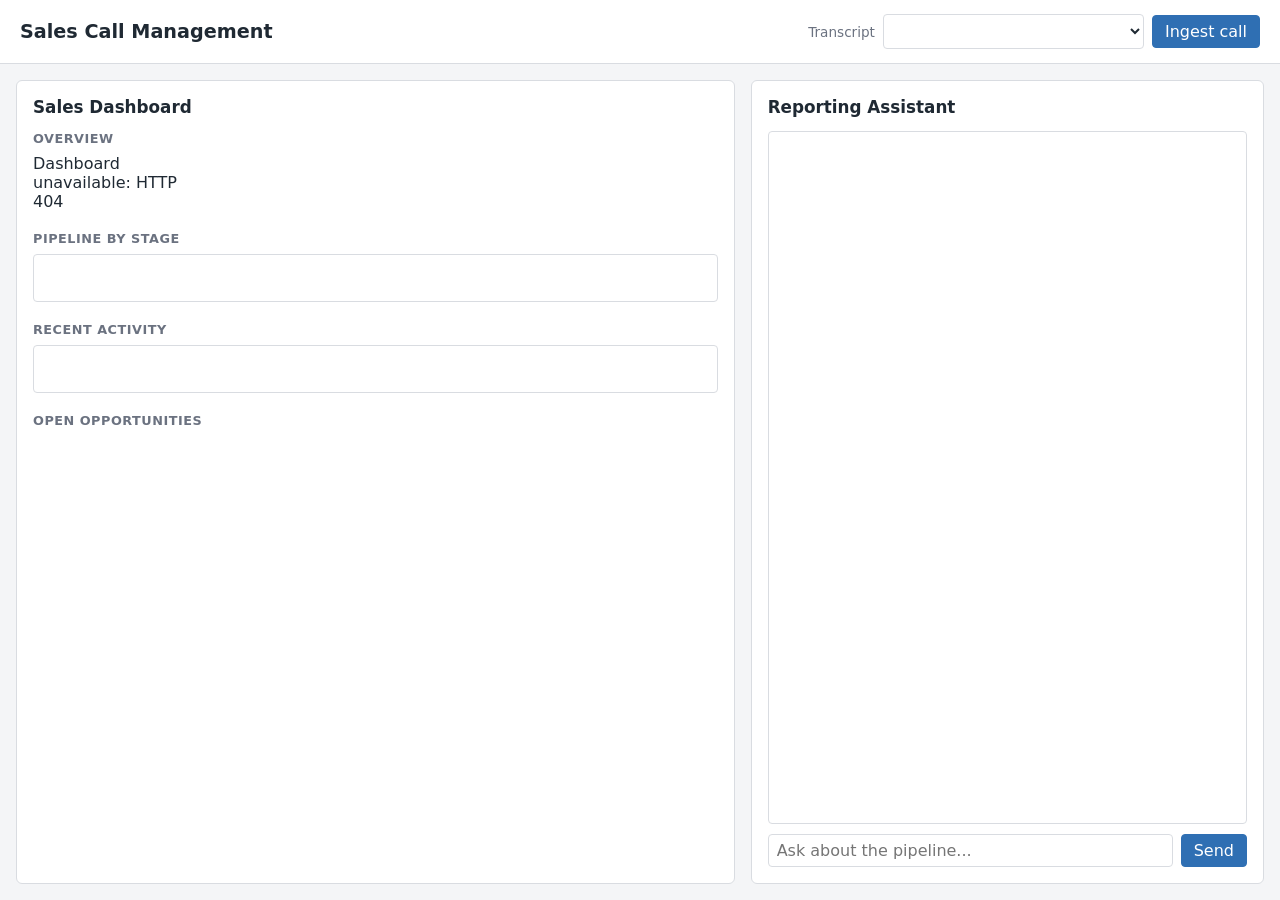
==== sales-call-management/static/index.html @ 0917ed92 "Merge branch 'main' of https://github.com/elgreco84/institutional-memory # Conflicts: #	.gitignore" ====
<!DOCTYPE html>
<html lang="en">
<head>
  <meta charset="utf-8" />
  <meta name="viewport" content="width=device-width, initial-scale=1" />
  <title>Sales Call Management</title>
  <link rel="stylesheet" href="styles.css" />
</head>
<body>
  <header class="app-header">
    <h1>Sales Call Management</h1>
    <div class="call-controls">
      <label for="call-select">Transcript</label>
      <select id="call-select"></select>
      <button id="ingest-button" type="button">Ingest call</button>
    </div>
  </header>

  <main class="layout">
    <section class="pane dashboard-pane" aria-labelledby="dashboard-heading">
      <h2 id="dashboard-heading">Sales Dashboard</h2>

      <div class="region" aria-labelledby="stat-tiles-heading">
        <h3 id="stat-tiles-heading" class="region-title">Overview</h3>
        <div id="stat-tiles" class="stat-tiles"></div>
      </div>

      <div class="region" aria-labelledby="pipeline-heading">
        <h3 id="pipeline-heading" class="region-title">Pipeline by stage</h3>
        <div id="pipeline-by-stage" class="pipeline-by-stage"></div>
      </div>

      <div class="region" aria-labelledby="activity-heading">
        <h3 id="activity-heading" class="region-title">Recent activity</h3>
        <div id="recent-activity" class="recent-activity"></div>
      </div>

      <div class="region" aria-labelledby="opps-heading">
        <h3 id="opps-heading" class="region-title">Open opportunities</h3>
        <table id="open-opportunities" class="open-opportunities">
          <tbody></tbody>
        </table>
      </div>
    </section>

    <section class="pane chat-pane" aria-labelledby="chat-heading">
      <h2 id="chat-heading">Reporting Assistant</h2>
      <div id="chat-messages" class="chat-messages" aria-live="polite"></div>
      <form id="chat-form" class="chat-form">
        <input
          id="chat-input"
          class="chat-input"
          type="text"
          autocomplete="off"
          placeholder="Ask about the pipeline..."
        />
        <button id="chat-send" type="submit">Send</button>
      </form>
    </section>
  </main>

  <script src="app.js"></script>
</body>
</html>
---- sales-call-management/static/styles.css ----
:root {
  --bg: #f4f5f7;
  --pane-bg: #ffffff;
  --border: #d9dce1;
  --text: #1f2933;
  --muted: #6b7280;
  --accent: #2f6fb3;
  --accent-text: #ffffff;
}

* {
  box-sizing: border-box;
}

html,
body {
  margin: 0;
  padding: 0;
  height: 100%;
}

body {
  font-family: system-ui, -apple-system, "Segoe UI", Roboto, Helvetica, Arial, sans-serif;
  background: var(--bg);
  color: var(--text);
  display: flex;
  flex-direction: column;
  min-height: 100vh;
}

.app-header {
  display: flex;
  align-items: center;
  justify-content: space-between;
  flex-wrap: wrap;
  gap: 12px;
  padding: 14px 20px;
  background: var(--pane-bg);
  border-bottom: 1px solid var(--border);
}

.app-header h1 {
  font-size: 1.2rem;
  margin: 0;
}

.call-controls {
  display: flex;
  align-items: center;
  gap: 8px;
}

.call-controls label {
  font-size: 0.85rem;
  color: var(--muted);
}

select,
button,
input {
  font: inherit;
}

select,
.chat-input {
  padding: 6px 8px;
  border: 1px solid var(--border);
  border-radius: 4px;
  background: #fff;
  color: var(--text);
}

button {
  padding: 6px 12px;
  border: 1px solid var(--accent);
  border-radius: 4px;
  background: var(--accent);
  color: var(--accent-text);
  cursor: pointer;
}

button:hover {
  filter: brightness(1.05);
}

.layout {
  flex: 1;
  display: grid;
  grid-template-columns: 1.4fr 1fr;
  gap: 16px;
  padding: 16px;
  min-height: 0;
}

.pane {
  background: var(--pane-bg);
  border: 1px solid var(--border);
  border-radius: 6px;
  padding: 16px;
  overflow: auto;
}

.pane h2 {
  margin-top: 0;
  font-size: 1.05rem;
}

.region {
  margin-bottom: 20px;
}

.region-title {
  font-size: 0.8rem;
  text-transform: uppercase;
  letter-spacing: 0.04em;
  color: var(--muted);
  margin: 0 0 8px;
}

.stat-tiles {
  display: grid;
  grid-template-columns: repeat(auto-fill, minmax(130px, 1fr));
  gap: 10px;
}

.pipeline-by-stage,
.recent-activity {
  border: 1px solid var(--border);
  border-radius: 4px;
  padding: 10px;
  min-height: 48px;
  white-space: pre-wrap;
  font-size: 0.85rem;
}

.open-opportunities {
  width: 100%;
  border-collapse: collapse;
  font-size: 0.85rem;
}

.open-opportunities td,
.open-opportunities th {
  border: 1px solid var(--border);
  padding: 6px 8px;
  text-align: left;
  vertical-align: top;
}

.chat-pane {
  display: flex;
  flex-direction: column;
}

.chat-messages {
  flex: 1;
  border: 1px solid var(--border);
  border-radius: 4px;
  padding: 10px;
  margin-bottom: 10px;
  overflow: auto;
  min-height: 200px;
}

.chat-message {
  margin-bottom: 10px;
  font-size: 0.9rem;
}

.chat-message .role {
  font-weight: 600;
  color: var(--muted);
  display: block;
  font-size: 0.75rem;
  text-transform: uppercase;
  letter-spacing: 0.04em;
}

.chat-form {
  display: flex;
  gap: 8px;
}

.chat-input {
  flex: 1;
}

@media (max-width: 860px) {
  .layout {
    grid-template-columns: 1fr;
  }
}
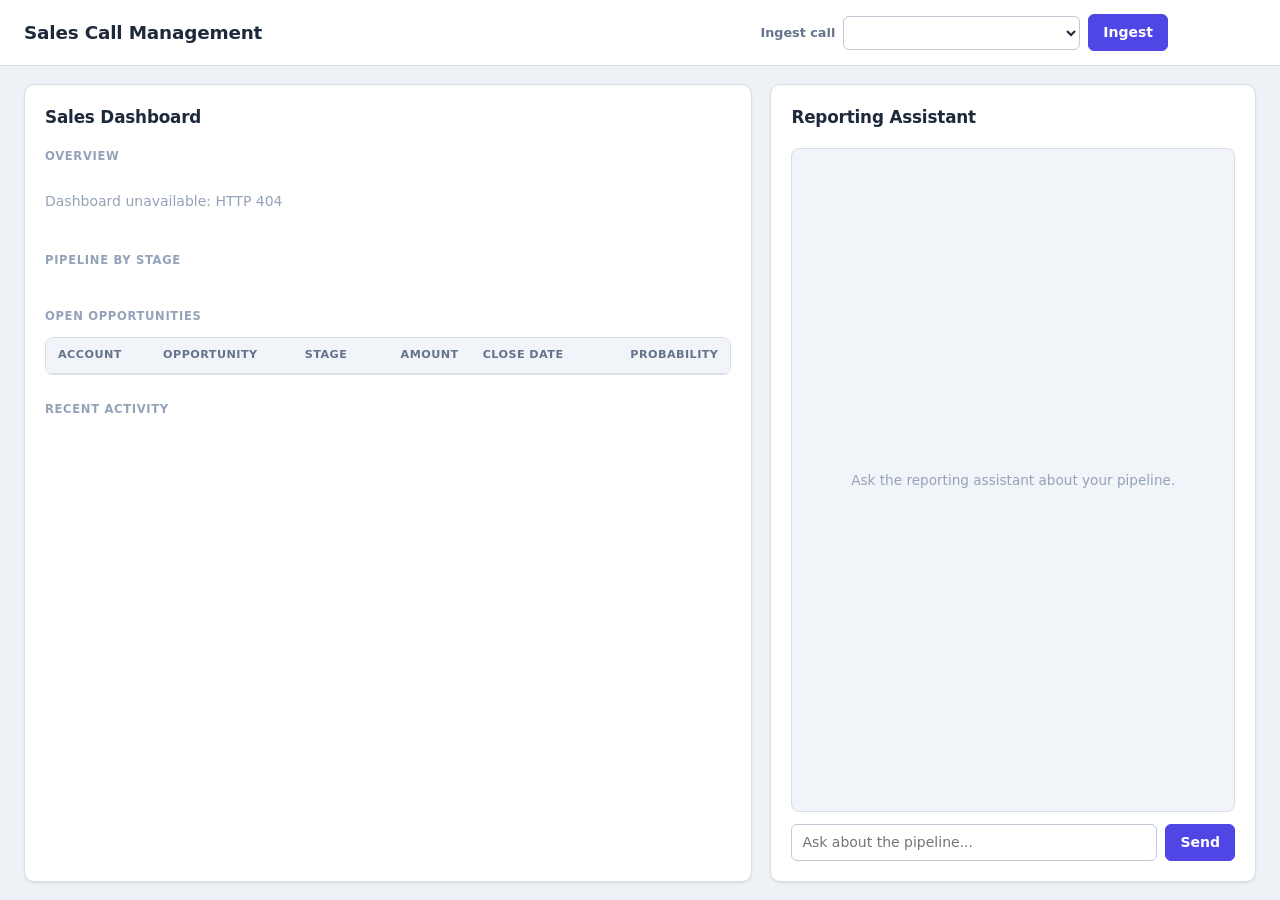
==== commit 73399c52: "Implement sales-call-management: CRM queries/mutations, agent loop, both agents, dashboard API + fro" ====
--- a/sales-call-management/static/index.html
+++ b/sales-call-management/static/index.html
@@ -10,9 +10,10 @@
   <header class="app-header">
     <h1>Sales Call Management</h1>
     <div class="call-controls">
-      <label for="call-select">Transcript</label>
+      <label for="call-select">Ingest call</label>
       <select id="call-select"></select>
-      <button id="ingest-button" type="button">Ingest call</button>
+      <button id="ingest-button" type="button">Ingest</button>
+      <span id="ingest-status" class="ingest-status" role="status" aria-live="polite"></span>
     </div>
   </header>
 
@@ -30,16 +31,28 @@
         <div id="pipeline-by-stage" class="pipeline-by-stage"></div>
       </div>
 
+      <div class="region" aria-labelledby="opps-heading">
+        <h3 id="opps-heading" class="region-title">Open opportunities</h3>
+        <div class="table-wrap">
+          <table id="open-opportunities" class="open-opportunities">
+            <thead>
+              <tr>
+                <th scope="col">Account</th>
+                <th scope="col">Opportunity</th>
+                <th scope="col">Stage</th>
+                <th scope="col" class="num">Amount</th>
+                <th scope="col">Close date</th>
+                <th scope="col" class="num">Probability</th>
+              </tr>
+            </thead>
+            <tbody></tbody>
+          </table>
+        </div>
+      </div>
+
       <div class="region" aria-labelledby="activity-heading">
         <h3 id="activity-heading" class="region-title">Recent activity</h3>
-        <div id="recent-activity" class="recent-activity"></div>
-      </div>
-
-      <div class="region" aria-labelledby="opps-heading">
-        <h3 id="opps-heading" class="region-title">Open opportunities</h3>
-        <table id="open-opportunities" class="open-opportunities">
-          <tbody></tbody>
-        </table>
+        <ul id="recent-activity" class="recent-activity"></ul>
       </div>
     </section>
 
--- a/sales-call-management/static/styles.css
+++ b/sales-call-management/static/styles.css
@@ -1,11 +1,17 @@
 :root {
-  --bg: #f4f5f7;
+  --bg: #eef1f6;
   --pane-bg: #ffffff;
-  --border: #d9dce1;
-  --text: #1f2933;
-  --muted: #6b7280;
-  --accent: #2f6fb3;
+  --border: #d8dde6;
+  --border-strong: #c3cad6;
+  --text: #1e293b;
+  --muted: #64748b;
+  --faint: #94a3b8;
+  --accent: #4f46e5;
+  --accent-dark: #4338ca;
+  --accent-soft: #eef2ff;
   --accent-text: #ffffff;
+  --track: #f1f4f9;
+  --shadow: 0 1px 2px rgba(15, 23, 42, 0.06), 0 1px 3px rgba(15, 23, 42, 0.04);
 }
 
 * {
@@ -26,6 +32,8 @@
   display: flex;
   flex-direction: column;
   min-height: 100vh;
+  font-size: 14px;
+  line-height: 1.5;
 }
 
 .app-header {
@@ -34,14 +42,16 @@
   justify-content: space-between;
   flex-wrap: wrap;
   gap: 12px;
-  padding: 14px 20px;
+  padding: 14px 24px;
   background: var(--pane-bg);
   border-bottom: 1px solid var(--border);
 }
 
 .app-header h1 {
-  font-size: 1.2rem;
+  font-size: 1.15rem;
+  font-weight: 650;
   margin: 0;
+  letter-spacing: -0.01em;
 }
 
 .call-controls {
@@ -51,8 +61,19 @@
 }
 
 .call-controls label {
-  font-size: 0.85rem;
-  color: var(--muted);
+  font-size: 0.8rem;
+  font-weight: 600;
+  color: var(--muted);
+}
+
+.ingest-status {
+  font-size: 0.8rem;
+  color: var(--muted);
+  min-width: 80px;
+}
+
+.ingest-status.error {
+  color: #b91c1c;
 }
 
 select,
@@ -63,74 +84,169 @@
 
 select,
 .chat-input {
-  padding: 6px 8px;
-  border: 1px solid var(--border);
-  border-radius: 4px;
+  padding: 7px 10px;
+  border: 1px solid var(--border-strong);
+  border-radius: 6px;
   background: #fff;
   color: var(--text);
 }
 
+select:focus,
+.chat-input:focus {
+  outline: 2px solid var(--accent);
+  outline-offset: 1px;
+  border-color: var(--accent);
+}
+
 button {
-  padding: 6px 12px;
+  padding: 7px 14px;
   border: 1px solid var(--accent);
-  border-radius: 4px;
+  border-radius: 6px;
   background: var(--accent);
   color: var(--accent-text);
+  font-weight: 600;
   cursor: pointer;
-}
-
-button:hover {
-  filter: brightness(1.05);
+  transition: background 0.12s ease;
+}
+
+button:hover:not(:disabled) {
+  background: var(--accent-dark);
+}
+
+button:disabled {
+  opacity: 0.55;
+  cursor: default;
 }
 
 .layout {
   flex: 1;
   display: grid;
-  grid-template-columns: 1.4fr 1fr;
-  gap: 16px;
-  padding: 16px;
+  grid-template-columns: 1.5fr 1fr;
+  gap: 18px;
+  padding: 18px 24px;
   min-height: 0;
 }
 
 .pane {
   background: var(--pane-bg);
   border: 1px solid var(--border);
-  border-radius: 6px;
-  padding: 16px;
+  border-radius: 10px;
+  padding: 20px;
   overflow: auto;
+  box-shadow: var(--shadow);
 }
 
 .pane h2 {
-  margin-top: 0;
+  margin: 0 0 18px;
   font-size: 1.05rem;
+  font-weight: 650;
+  letter-spacing: -0.01em;
 }
 
 .region {
-  margin-bottom: 20px;
+  margin-bottom: 26px;
+}
+
+.region:last-child {
+  margin-bottom: 0;
 }
 
 .region-title {
-  font-size: 0.8rem;
+  font-size: 0.72rem;
+  font-weight: 700;
+  text-transform: uppercase;
+  letter-spacing: 0.06em;
+  color: var(--faint);
+  margin: 0 0 12px;
+}
+
+/* Stat tiles */
+.stat-tiles {
+  display: grid;
+  grid-template-columns: repeat(auto-fit, minmax(140px, 1fr));
+  gap: 12px;
+}
+
+.stat-tile {
+  background: var(--track);
+  border: 1px solid var(--border);
+  border-radius: 8px;
+  padding: 14px 16px;
+}
+
+.stat-tile .stat-label {
+  font-size: 0.72rem;
+  font-weight: 600;
   text-transform: uppercase;
   letter-spacing: 0.04em;
   color: var(--muted);
-  margin: 0 0 8px;
-}
-
-.stat-tiles {
+}
+
+.stat-tile .stat-value {
+  margin-top: 6px;
+  font-size: 1.5rem;
+  font-weight: 700;
+  letter-spacing: -0.02em;
+  color: var(--text);
+}
+
+/* Pipeline bar chart */
+.pipeline-by-stage {
+  display: flex;
+  flex-direction: column;
+  gap: 12px;
+}
+
+.bar-row {
   display: grid;
-  grid-template-columns: repeat(auto-fill, minmax(130px, 1fr));
+  grid-template-columns: 1fr;
+  gap: 4px;
+}
+
+.bar-head {
+  display: flex;
+  justify-content: space-between;
+  align-items: baseline;
   gap: 10px;
-}
-
-.pipeline-by-stage,
-.recent-activity {
+  font-size: 0.85rem;
+}
+
+.bar-stage {
+  font-weight: 600;
+  color: var(--text);
+}
+
+.bar-meta {
+  color: var(--muted);
+  font-variant-numeric: tabular-nums;
+  white-space: nowrap;
+}
+
+.bar-meta .bar-count {
+  color: var(--faint);
+  margin-left: 8px;
+}
+
+.bar-track {
+  background: var(--track);
+  border-radius: 5px;
+  height: 14px;
+  overflow: hidden;
+}
+
+.bar-fill {
+  height: 100%;
+  background: var(--accent);
+  border-radius: 5px;
+  min-width: 2px;
+  transition: width 0.3s ease;
+}
+
+/* Open opportunities table */
+.table-wrap {
   border: 1px solid var(--border);
-  border-radius: 4px;
-  padding: 10px;
-  min-height: 48px;
-  white-space: pre-wrap;
-  font-size: 0.85rem;
+  border-radius: 8px;
+  overflow: hidden;
 }
 
 .open-opportunities {
@@ -139,14 +255,107 @@
   font-size: 0.85rem;
 }
 
+.open-opportunities th {
+  background: var(--track);
+  color: var(--muted);
+  font-size: 0.7rem;
+  font-weight: 700;
+  text-transform: uppercase;
+  letter-spacing: 0.04em;
+}
+
 .open-opportunities td,
 .open-opportunities th {
-  border: 1px solid var(--border);
-  padding: 6px 8px;
+  padding: 9px 12px;
   text-align: left;
+  border-bottom: 1px solid var(--border);
   vertical-align: top;
 }
 
+.open-opportunities tbody tr:last-child td {
+  border-bottom: none;
+}
+
+.open-opportunities tbody tr:hover {
+  background: var(--accent-soft);
+}
+
+.open-opportunities .num {
+  text-align: right;
+  font-variant-numeric: tabular-nums;
+  white-space: nowrap;
+}
+
+.stage-badge {
+  display: inline-block;
+  padding: 2px 8px;
+  border-radius: 999px;
+  background: var(--accent-soft);
+  color: var(--accent-dark);
+  font-size: 0.72rem;
+  font-weight: 600;
+  white-space: nowrap;
+}
+
+.empty-row td,
+.muted {
+  color: var(--faint);
+}
+
+/* Recent activity */
+.recent-activity {
+  list-style: none;
+  margin: 0;
+  padding: 0;
+  display: flex;
+  flex-direction: column;
+}
+
+.activity-item {
+  padding: 10px 0;
+  border-bottom: 1px solid var(--border);
+}
+
+.activity-item:last-child {
+  border-bottom: none;
+}
+
+.activity-top {
+  display: flex;
+  flex-wrap: wrap;
+  align-items: baseline;
+  gap: 8px;
+  margin-bottom: 3px;
+}
+
+.activity-date {
+  font-size: 0.75rem;
+  color: var(--faint);
+  font-variant-numeric: tabular-nums;
+}
+
+.activity-account {
+  font-weight: 600;
+  font-size: 0.85rem;
+}
+
+.activity-type {
+  font-size: 0.68rem;
+  font-weight: 600;
+  text-transform: uppercase;
+  letter-spacing: 0.04em;
+  color: var(--accent-dark);
+  background: var(--accent-soft);
+  padding: 1px 7px;
+  border-radius: 999px;
+}
+
+.activity-summary {
+  font-size: 0.85rem;
+  color: var(--muted);
+}
+
+/* Chat pane */
 .chat-pane {
   display: flex;
   flex-direction: column;
@@ -155,25 +364,98 @@
 .chat-messages {
   flex: 1;
   border: 1px solid var(--border);
-  border-radius: 4px;
-  padding: 10px;
-  margin-bottom: 10px;
+  border-radius: 8px;
+  background: var(--track);
+  padding: 14px;
+  margin-bottom: 12px;
   overflow: auto;
-  min-height: 200px;
+  min-height: 240px;
+  display: flex;
+  flex-direction: column;
+  gap: 10px;
+}
+
+.chat-empty {
+  color: var(--faint);
+  font-size: 0.85rem;
+  margin: auto;
+  text-align: center;
 }
 
 .chat-message {
-  margin-bottom: 10px;
-  font-size: 0.9rem;
+  display: flex;
+  flex-direction: column;
+  max-width: 82%;
+}
+
+.chat-message.user {
+  align-self: flex-end;
+  align-items: flex-end;
+}
+
+.chat-message.assistant {
+  align-self: flex-start;
+  align-items: flex-start;
 }
 
 .chat-message .role {
-  font-weight: 600;
-  color: var(--muted);
-  display: block;
-  font-size: 0.75rem;
+  font-size: 0.68rem;
+  font-weight: 700;
   text-transform: uppercase;
-  letter-spacing: 0.04em;
+  letter-spacing: 0.05em;
+  color: var(--faint);
+  margin-bottom: 3px;
+}
+
+.chat-message .text {
+  padding: 9px 13px;
+  border-radius: 12px;
+  font-size: 0.88rem;
+  white-space: pre-wrap;
+  word-break: break-word;
+}
+
+.chat-message.user .text {
+  background: var(--accent);
+  color: var(--accent-text);
+  border-bottom-right-radius: 3px;
+}
+
+.chat-message.assistant .text {
+  background: #fff;
+  border: 1px solid var(--border);
+  color: var(--text);
+  border-bottom-left-radius: 3px;
+}
+
+.chat-message.note .text {
+  background: var(--accent-soft);
+  border: 1px solid #c7d2fe;
+  color: var(--accent-dark);
+}
+
+.chat-message.error .text {
+  background: #fef2f2;
+  border: 1px solid #fecaca;
+  color: #b91c1c;
+}
+
+.chat-message .text.streaming::after {
+  content: "";
+  display: inline-block;
+  width: 7px;
+  height: 1em;
+  margin-left: 2px;
+  background: currentColor;
+  opacity: 0.5;
+  vertical-align: text-bottom;
+  animation: blink 1s steps(2, start) infinite;
+}
+
+@keyframes blink {
+  50% {
+    opacity: 0;
+  }
 }
 
 .chat-form {
@@ -185,7 +467,7 @@
   flex: 1;
 }
 
-@media (max-width: 860px) {
+@media (max-width: 880px) {
   .layout {
     grid-template-columns: 1fr;
   }
